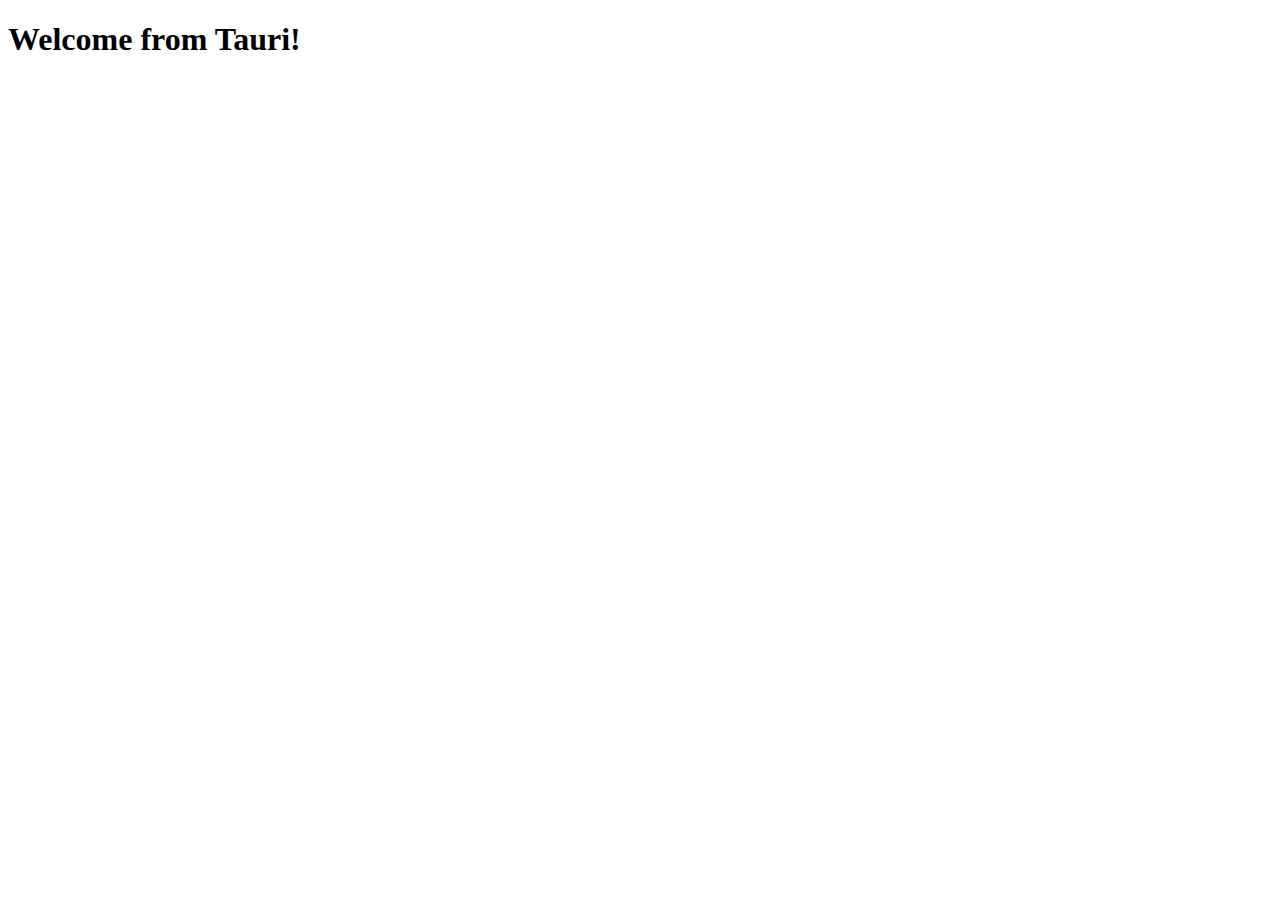
==== ui/index.html @ 7a8b0e8e "feat(tauri): moves tauri to current directory" ====
<!DOCTYPE html>
<html lang="en">
  <head>
    <meta charset="UTF-8" />
    <meta name="viewport" content="width=device-width, initial-scale=1.0" />
    <title>Document</title>
  </head>
  <body>
    <h1>Welcome from Tauri!</h1>
  </body>
</html>
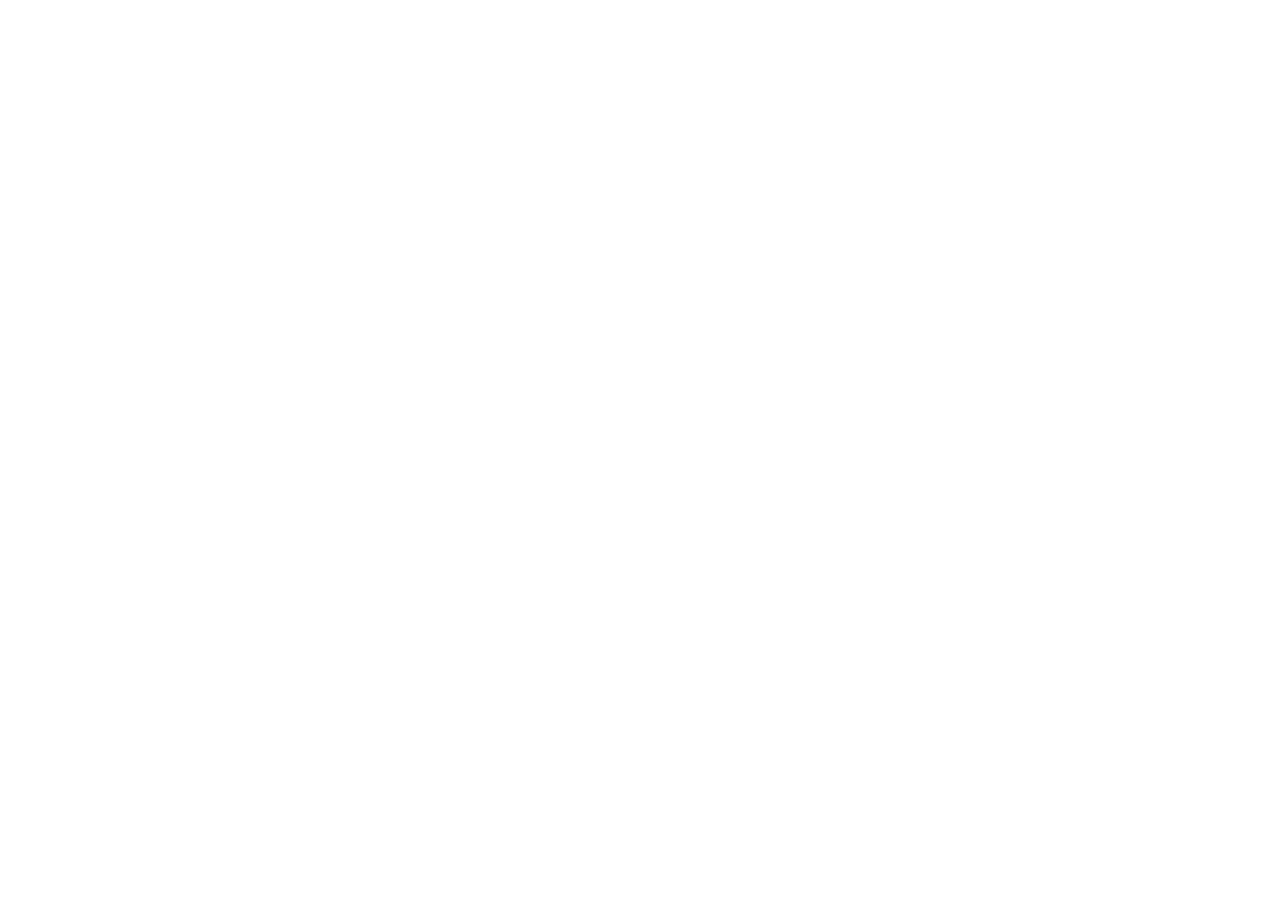
==== commit 977f28b0: "feat(tauri): adds transparent window" ====
--- a/ui/index.html
+++ b/ui/index.html
@@ -6,6 +6,11 @@
     <title>Document</title>
   </head>
   <body>
-    <h1>Welcome from Tauri!</h1>
+      <h1 id="header"></h1>
+    <script>
+        const header = document.querySelector("#header")
+        const { invoke } = window.__TAURI__.tauri
+        invoke('greet', { name: 'World'}).then(res => header.innerHTML = res)
+    </script>
   </body>
 </html>
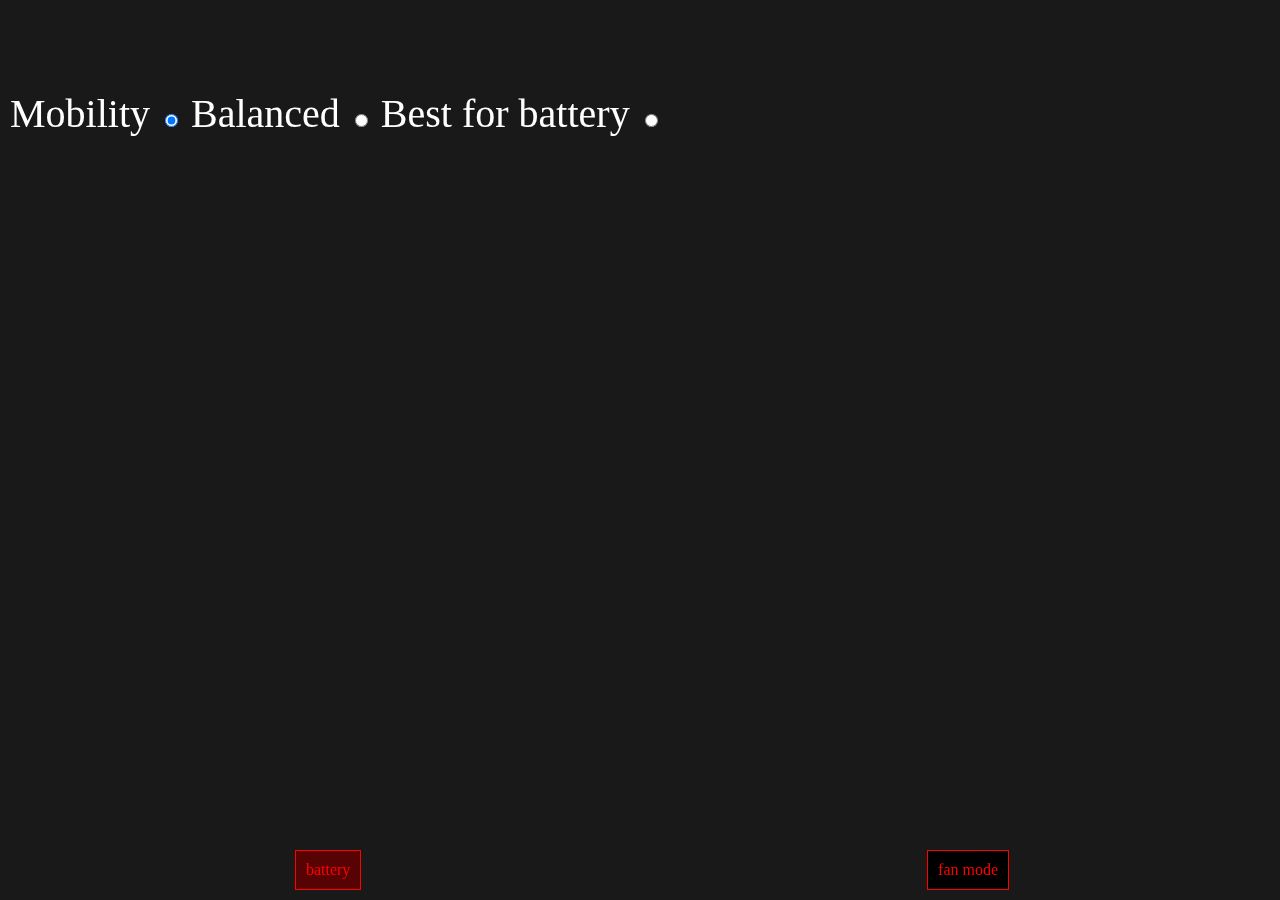
==== commit eabb440a: "misc: removes old" ====
--- a/ui/index.html
+++ b/ui/index.html
@@ -4,13 +4,105 @@
     <meta charset="UTF-8" />
     <meta name="viewport" content="width=device-width, initial-scale=1.0" />
     <title>Document</title>
+    <link rel="stylesheet" href="index.css" />
   </head>
   <body>
-      <h1 id="header"></h1>
+      <div class="pane pane-hidden" id="battery-pane">
+          <span class="radio-container">
+              <label for="battery-threshold-max">Mobility</label>
+              <input type="radio" name="battery-threshold" id="battery-threshold-max" checked />
+
+          </span>
+          <span class="radio-container">
+              <label for="battery-threshold-balanced">Balanced</label>
+              <input type="radio" name="battery-threshold" id="battery-threshold-balanced" />
+          </span>
+
+          <span class="radio-container">
+              <label for="battery-threshold-min">Best for battery</label>
+              <input type="radio" name="battery-threshold" id="battery-threshold-min" />
+          </span>
+      </div>
+      <div class="pane pane-hidden" id="fan-mode-pane">
+          fan-mode
+      </div>
+
+      <fieldset id="menu-bar">
+          <div>
+              <input class="menu" type="radio" id="battery-input" name="pane" checked />
+              <label class="menu-label" for="battery-input">battery</label>
+          </div>
+
+          <div>
+              <input class="menu" type="radio" id="fan-mode-input" name="pane"/>
+              <label class="menu-label" for="fan-mode-input">fan mode</label>
+          </div>
+      </fieldset>
+      <script>
+          const menubar = document.querySelector("#menu-bar")
+
+          const panes = {
+              "fan-mode-input": document.querySelector("#fan-mode-pane"),
+              "battery-input": document.querySelector("#battery-pane"),
+          }
+
+          let currentPane = panes["battery-input"]
+          currentPane.classList.toggle("visible")
+
+          menubar.querySelectorAll("input[type=radio]").forEach(radio => {
+              radio.addEventListener('change', (e) => {
+                  if (!e.target.checked)
+                      return;
+                  const pane = panes[radio.id]
+                  if (pane === currentPane)
+                      return;
+
+                  currentPane.classList.toggle("visible")
+                  pane.classList.toggle("visible")
+                  currentPane = pane;
+              })
+          })
+
+      </script>
+
     <script>
-        const header = document.querySelector("#header")
+        const battery_pane = panes["battery-input"]
+
+        const battery_level_map = {
+            "battery-threshold-max": 100,
+            "battery-threshold-balanced": 80,
+            "battery-threshold-min": 60,
+        }
+
+
+        Object.keys(battery_level_map).forEach(k => {
+            const pane = document.getElementById(k)
+            const level = battery_level_map[k]
+
+            pane.addEventListener('change', (e) => {
+                if (!e.target.checked)
+                    return
+
+                invoke('set_battery_threshold', {threshold: level})
+                    .catch(console.error)
+            })
+        })
+
         const { invoke } = window.__TAURI__.tauri
-        invoke('greet', { name: 'World'}).then(res => header.innerHTML = res)
+
+        function resolve_battery_level()
+        {
+            invoke('get_battery_threshold', {})
+                .then((res) => {
+                    const name = Object.keys(battery_level_map).filter(k => battery_level_map[k] === res)
+                    if (name === undefined)
+                        return
+                    const pane = document.getElementById(name)
+                    pane.checked = true
+                })
+            .catch(console.error)
+        }
+        resolve_battery_level()
     </script>
   </body>
 </html>
--- a/ui/index.css
+++ b/ui/index.css
@@ -0,0 +1,60 @@
+body {
+    width: calc(100vw - 20px);
+    height: calc(100vh - 20px);
+    margin: 10px;
+}
+
+:root {
+    background-color: rgba(0, 0, 0, 0.9);
+    color: white;
+}
+
+#menu-bar {
+    position: fixed;
+    bottom: 0;
+    left: 0;
+    display: flex;
+    flex-direction: row;
+    justify-content: space-around;
+    border: none;
+    width: 100vw;
+    margin: 0;
+}
+
+input[type=radio].menu {
+    display: none;
+}
+
+label.menu-label {
+    display: block;
+    background-color: black;
+    border: red 1px solid;
+    color: red;
+    padding: 10px;
+}
+
+input[type=radio].menu:checked + label.menu-label {
+    background-color: rgba(100, 0, 0, 0.85);
+}
+
+#battery-pane.visible {
+    display: flex;
+    flex-direction: row;
+    position: fixed;
+    height: 80%;
+    top: 10%;
+    width: 100%;
+
+    font-size: 2.5rem;
+}
+
+#battery-pane span.radio-container {
+}
+
+div.pane {
+    display: none;
+}
+
+div.visible {
+    display: block !important;
+}
